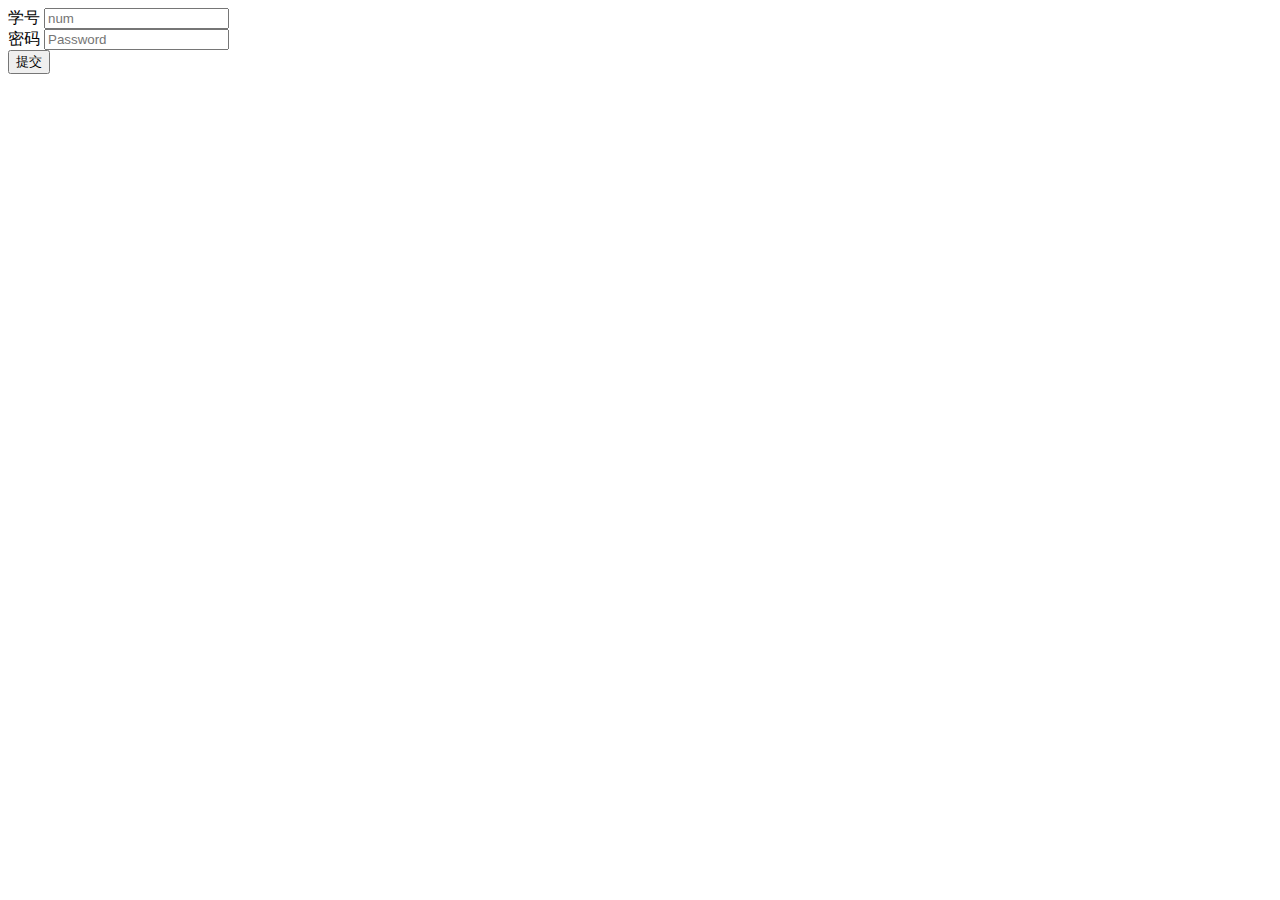
==== src/main/resources/templates/index.html @ 05d38357 "init" ====
<!DOCTYPE html>
<html lang="en" xmlns:th="http://www.thymeleaf.org">
<head>
    <meta charset="UTF-8">
    <title>Title</title>
    <link rel="stylesheet" href="/css/bootstrap.min.css">
    <link rel="stylesheet" href="/css/bootstrap-theme.min.css">
    <link rel="stylesheet" href="/css/selection.css">
    <script src="/js/jquery-1.12.4.min.js"></script>
    <script src="/js/bootstrap.min.js"></script>
</head>
<body>
    <div class="loginForm col-md-offset-4 col-lg-offset-4 col-xl-offset-4 container">
        <form  method="post" action="/selection">
            <div class="form-group">
                <label for="exampleInputEmail1">学号
                    <span class="error" th:text="${session.error}"></span>
                </label>
                <input type="text" name="num" class="form-control" id="exampleInputEmail1" placeholder="num"
                autocomplete="off">
            </div>
            <div class="form-group">
                <label for="exampleInputPassword1">密码</label>
                <input type="password" name="password" class="form-control" id="exampleInputPassword1" placeholder="Password">
            </div>
            <button type="submit" class="btn btn-default">提交</button>
        </form>
    </div>
</body>
</html>
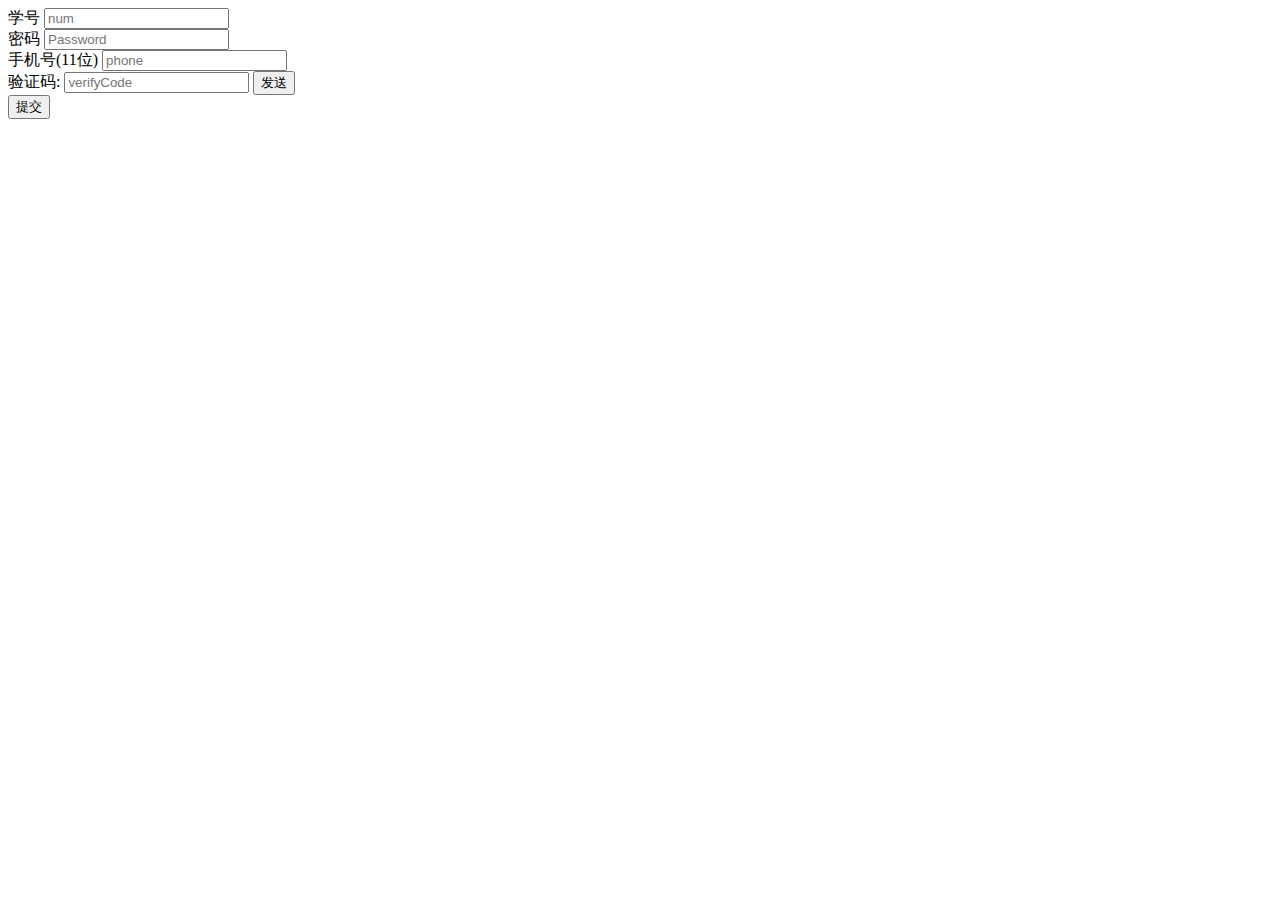
==== commit cf6b357b: "redis牛刀小试" ====
--- a/src/main/resources/templates/index.html
+++ b/src/main/resources/templates/index.html
@@ -8,22 +8,67 @@
     <link rel="stylesheet" href="/css/selection.css">
     <script src="/js/jquery-1.12.4.min.js"></script>
     <script src="/js/bootstrap.min.js"></script>
+    <script>
+        $(function(){
+            $("#numInput").blur(function(){
+                if (!checkNum())
+                {
+                    $(".error").text("学号应该为9位数字");
+                }else{
+                    $(".error").text("");
+                }
+            });
+            $("#form").click(
+                function () {
+                    return checkNum();
+                }
+            )
+            $("#sendCode").click(function(){
+                var phoneNum = $("#phone").val();
+                $.ajax({
+                    url:"/sendCode",
+                    type:"get",
+                    data:"phoneNum="+phoneNum,
+                    success:function(data){
+                            alert(data.msg);
+                    },
+                    datatype:"json"
+                })
+
+            })
+
+        });
+        function checkNum(){
+            var reg=/\d{9}/;
+            return reg.test($("#numInput").val());}
+    </script>
 </head>
 <body>
     <div class="loginForm col-md-offset-4 col-lg-offset-4 col-xl-offset-4 container">
-        <form  method="post" action="/selection">
+        <form  method="post" action="/login">
             <div class="form-group">
-                <label for="exampleInputEmail1">学号
-                    <span class="error" th:text="${session.error}"></span>
+                <label for="numInput">学号
+                    <span class="error" th:text="${error}"></span>
                 </label>
-                <input type="text" name="num" class="form-control" id="exampleInputEmail1" placeholder="num"
+                <input type="text" name="num" class="form-control" id="numInput" placeholder="num" th:value="${num}"
                 autocomplete="off">
             </div>
             <div class="form-group">
                 <label for="exampleInputPassword1">密码</label>
-                <input type="password" name="password" class="form-control" id="exampleInputPassword1" placeholder="Password">
+                <input type="password" name="password" class="form-control" id="exampleInputPassword1" th:value="${password}" placeholder="Password" >
             </div>
-            <button type="submit" class="btn btn-default">提交</button>
+            <div class="form-group">
+                <label for="phone">手机号(11位)</label>
+                <input type="tel" name="phone" class="form-control" id="phone" placeholder="phone" th:value="${phone}" autocomplete="off">
+            </div>
+            <div class="form-inline">
+                <label for="verifyCode">验证码:</label>
+                <input type="text" name="verifyCode" class="form-control" id="verifyCode" placeholder="verifyCode"
+                autocomplete="off"
+                />
+                <input id="sendCode" type="button"  class="btn btn-default" value="发送"/>
+            </div>
+            <button id="form" type="submit" class="btn btn-default">提交</button>
         </form>
     </div>
 </body>
